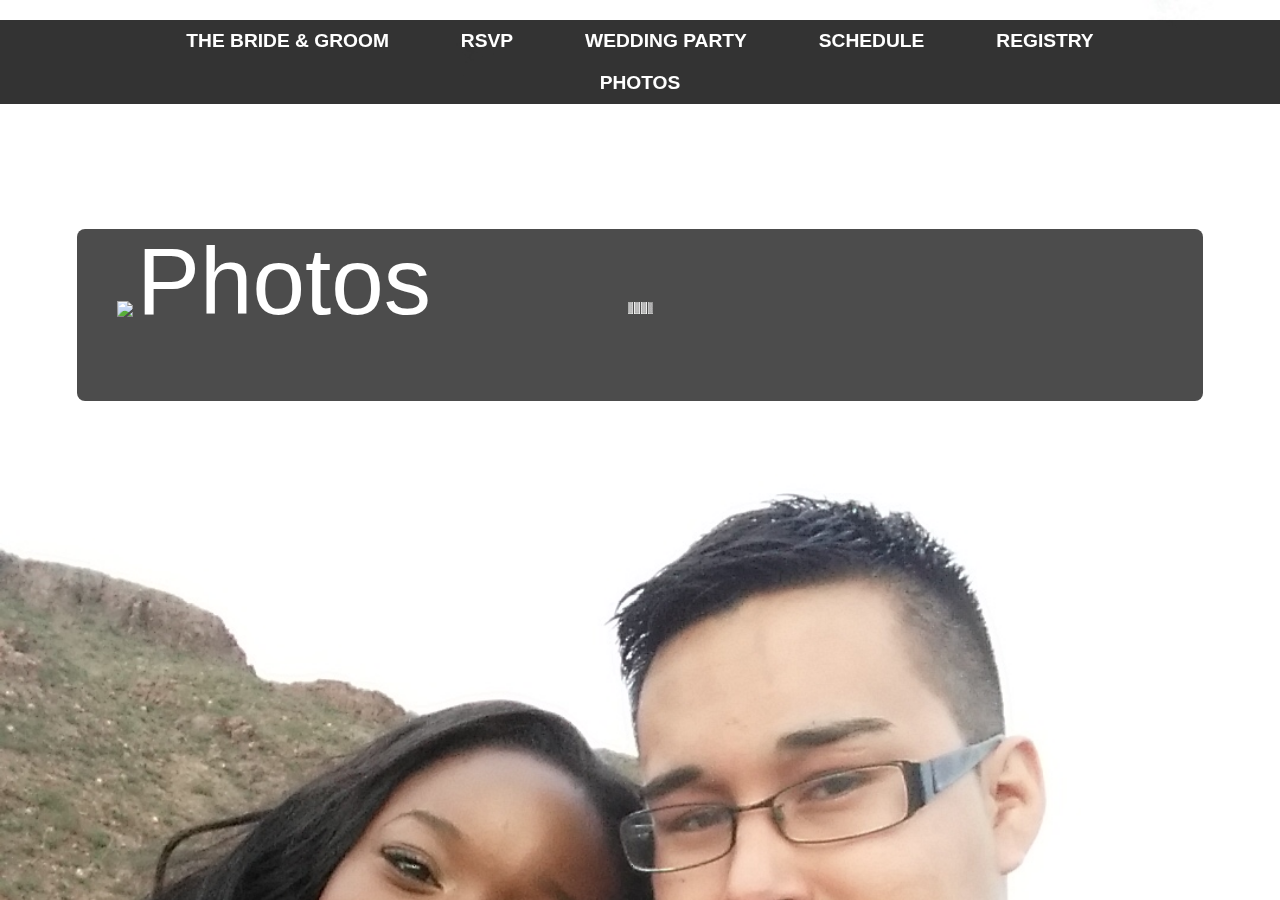
==== photos.html @ b4a182ef "Updates for Vannessa's Website" ====
<!DOCTYPE html>
<!--[if lt IE 7]>      <html class="no-js lt-ie9 lt-ie8 lt-ie7"> <![endif]-->
<!--[if IE 7]>         <html class="no-js lt-ie9 lt-ie8"> <![endif]-->
<!--[if IE 8]>         <html class="no-js lt-ie9"> <![endif]-->
<!--[if gt IE 8]><!--> <html class="no-js"> <!--<![endif]-->
    <head>
        <meta charset="utf-8">
        <meta http-equiv="X-UA-Compatible" content="IE=edge,chrome=1">

        <title>Jaurez Wedding</title>
        <meta name="description" content="Welcome to the wedding website for Vannessa and Jorge's Big Day!">

        <meta name="viewport" content="width=device-width,initial-scale=1.0" />
        <link href="css/bootstrap.css" rel="stylesheet">
        <!-- For iPhone 4 with high-resolution Retina display: -->
        <link rel="apple-touch-icon-precomposed" sizes="114x114" href="apple-touch-icon-114x114-precomposed.png">
        <!-- For first-generation iPad: -->
        <link rel="apple-touch-icon-precomposed" sizes="72x72" href="apple-touch-icon-72x72-precomposed.png">
        <!-- For non-Retina iPhone, iPod Touch, and Android 2.1+ devices: -->
        <link rel="apple-touch-icon-precomposed" href="apple-touch-icon-precomposed.png">
        <link rel="shortcut icon" href="favicon.ico?v=1">
        <link rel="stylesheet" href="css/normalize.min.css">
        <link rel="stylesheet" href="css/main-1.6.css">
        <script src="js/vendor/modernizr-2.6.2-respond-1.1.0.min.js"></script>
        <!-- Use Bootstrap for the mobile friendly navbar -->
        <!-- <script src="https://ajax.googleapis.com/ajax/libs/jquery/3.2.1/jquery.min.js"></script> -->
        <!-- <script src="js/bootstrap.js"></script> -->
        <!-- <link rel="stylesheet" href="compiled/flipclock.css">
        <script src="compiled/flipclock.js"></script> -->
        <link rel="stylesheet" type="text/css" href="src/jquery.fb.albumbrowser.css" />
        <script type="text/javascript" src="http://ajax.googleapis.com/ajax/libs/jquery/1.11.0/jquery.min.js"></script>
        <script type="text/javascript" src="src/jquery.fb.albumbrowser.js"></script>
    </head>
    <body>


        <div id="bg-image-registry">
            <img src="img/10.jpg" alt="bg" />
        </div>

        <div id="bg-container">

            <div class="header-container-page">
                <div id="heading-page" class="wrapper clearfix">
                    <nav id="nav">
                        <ul>
                            <li><a href="index.html">THE BRIDE &amp; GROOM</a></li>
                            <li><a href="rsvp.html">RSVP</a></li>
                            <li><a href="wedding.html">WEDDING PARTY</a></li>
                            <li><a href="schedule.html">SCHEDULE</a></li>
                            <li><a href="registry.html">REGISTRY</a></li>
                            <li><a href="photos.html">PHOTOS</a></li>
                        </ul>
                    </nav>
                </div>
            </div>
    <!-- Fixed navbar -->
    <nav class="navbar navbar-default navbar-fixed-top">
      <div class="container">
        <div class="navbar-header">
                <p style="position: relative;float: right;left: -80px;margin: inherit;top: 11px; font-size: 1.1em;">Menu</p>
          <button type="button" class="navbar-toggle collapsed" data-toggle="collapse" data-target="#navbar" aria-expanded="false" aria-controls="navbar">
            <span class="sr-only">Toggle navigation</span>
            <span class="icon-bar"></span>
            <span class="icon-bar"></span>
            <span class="icon-bar"></span>
          </button>
          <a class="navbar-brand" href="#">
<!--             <div id="logo">
                <img src="apple-touch-icon.png"/>
            </div> -->
          </a>
        </div>
        <div id="navbar" class="navbar-collapse collapse">
          <ul class="nav navbar-nav">
            <li><a href="index.html">THE BRIDE &amp; GROOM</a></li>
            <li><a href="rsvp.html">RSVP</a></li>
            <li><a href="wedding.html">WEDDING PARTY</a></li>
            <li><a href="schedule.html">SCHEDULE</a></li>
            <li><a href="registry.html">REGISTRY</a></li>
            <li><a href="https://www.facebook.com/vannessa.engmann/media_set?set=a.3987979618854.2146577.1261737963&type=3" target="_blank">PHOTOS</a></li>
          </ul>
        </div>
      </div>
    </nav>
            <div class="main-container">
                <div class="main wrapper clearfix subpage">

                    <header>
                        <div id="introtext" style="display:none;">
<!--                             <span class="head-vannessa">Vannessa</span>
                            <span class="head-jorge">&nbsp;
                                <span class="amp">&amp;</span>
                                JORGE
                            </span>
                            <div class="date">NOVEMBER 26<sup>th</sup>, 2017</div> -->
                        </div>

                    </header>

                    <div class="clearfix"></div>

                    <section id="registry" class="clearfix">

                        <h1>Photos</h1>

                        <div class="fb-album-container"></div>

                        <!-- <script type="text/javascript">
                            $(document).ready(function () {
                                $(".fb-album-container").FacebookAlbumBrowser({
                                    account: "natgeo"
                                });
                            });
                        </script> -->

                    </section>
                    <div style="height: 200px"></div>
                    <!-- <div id="footer">
                        <div id="footer-container">
                            <div class="clock" style="margin:2em;"> </div>
                        </div>
                    </div> -->
                </div> <!-- #main -->
            </div> <!-- #main-container -->
        </div> <!-- #bg-container -->

<!--         <script src="js/main-1.6.js"></script> -->

        <!-- <script>
          var _gaq = _gaq || [];
          _gaq.push(['_setAccount', 'UA-XXXXXXX-XX']);
          _gaq.push(['_trackPageview']);

          (function() {
            var ga = document.createElement('script'); ga.type = 'text/javascript'; ga.async = true;
            ga.src = ('https:' == document.location.protocol ? 'https://ssl' : 'http://www') + '.google-analytics.com/ga.js';
            var s = document.getElementsByTagName('script')[0]; s.parentNode.insertBefore(ga, s);
          })();
        </script>
        <script type="text/javascript">
            var clock;
            $(document).ready(function() {
                // Grab the current date
                var currentDate = new Date();
                // Set some date in the past. In this case, it's always been since Jan 1
                var pastDate  = new Date(2017,10,26, 0, 1);
                // Calculate the difference in seconds between the future and current date
                var diff = pastDate.getTime() / 1000 -currentDate.getTime() / 1000 ;
                // Instantiate a coutdown FlipClock
                clock = $('.clock').FlipClock(diff, {
                    clockFace: 'DailyCounter'
                });
            });
        </script> -->
        <script type="text/javascript">
            $(document).ready(function () {
              $(".fb-album-container").FacebookAlbumBrowser({
                    account: "natgeo",
                    accessToken: "775908159169504|cYEIsh0rs25OQQC8Ex2hXyCOut4",
                    onlyAlbum: "10150310813623951",
                    showComments: true,
                    commentsLimit:3,
                    showAccountInfo: true,
                    showImageCount: true,
                    showImageText: true,
                    shareButton: false,
                    albumsPageSize: 0,
                    photosPageSize: 0,
                    lightbox: true,
                    photosCheckbox: true,
    				        pluginImagesPath: "src/",
                    likeButton: true,
                    shareButton: true,
                    addThis:"ra-52638e915dd79612",
                    photoChecked: function(photo){
                        console.log("PHOTO CHECKED: " + photo.id + " - " + photo.url + " - " + photo.thumb);
                        console.log("CHECKED PHOTOS COUNT: " + this.checkedPhotos.length);
                    },
                    photoUnchecked: function (photo) {
                        console.log("PHOTO UNCHECKED: " + photo.id + " - " + photo.url + " - " + photo.thumb);
                        console.log("CHECKED PHOTOS COUNT: " + this.checkedPhotos.length);
                    },
                    albumSelected: function (photo) {
                        console.log("ALBUM CLICK: " + photo.id + " - " + photo.url + " - " + photo.thumb);
                    },
                    photoSelected: function (photo) {
                        console.log("PHOTO CLICK: " + photo.id + " - " + photo.url + " - " + photo.thumb);
                    }
                });

            });
        </script>
    </body>
</html>
---- css/main-1.6.css ----
/** embedded font double rendering issue fix -- https://css-tricks.com/forums/discussion/10449/weird-mobile-safari-font-face-problem-font-doubled-and-offset-to-the-left-/p1 **/
h1, h2, h3, h4, h5, h6 { /*reset for mobile browsers */
    font-weight: normal;
}

/* ==========================================================================
   HTML5 Boilerplate styles - h5bp.com (generated via initializr.com)
   ========================================================================== */

html,
button,
input,
select,
textarea {
    color: #222;
}
.video-container {
	position:relative;
	padding-bottom:56.25%;
	padding-top:30px;
	height:0;
	overflow:hidden;
}

.video-container iframe, .video-container object, .video-container embed {
	position:absolute;
	top:0;
	left:0;
	width:100%;
	height:100%;
}
body {
    font-size: 1em;
    line-height: 1.4;
}

::-moz-selection {
    background: #b3d4fc;
    text-shadow: none;
}

::selection {
    background: #b3d4fc;
    text-shadow: none;
}
a {
    color: #b1bf92;
    text-decoration: none;
}
hr {
    display: block;
    height: 1px;
    border: 0;
    border-top: 1px solid #ccc;
    margin: 1em 0;
    padding: 0;
}

img {
    vertical-align: middle;
}

fieldset {
    border: 0;
    margin: 0;
    padding: 0;
}

textarea {
    resize: vertical;
}

.chromeframe {
    margin: 0.2em 0;
    background: #ccc;
    color: #000;
    padding: 0.2em 0;
}


/* ===== Initializr Styles ==================================================
   Author: Bradley Greenwood
   ========================================================================== */

body {
    font: 16px/26px Helvetica, Helvetica Neue, Arial;
}

.wrapper {
    height: 100%;
    position: relative;
    width: 90%;
    margin: 0 5%;
}


/* =============================================================================
   GOOGLE MAPS
   ========================================================================== */
#gmap {
    text-align: center;
    margin: 20px auto 20px auto;
}

#gmap iframe {
    width: 93%;
    height: 200px;

    border: 10px solid #090909;

    -ms-border-radius: 8px;
    -o-border-radius: 8px;
    -moz-border-radius: 8px;
    -webkit-border-radius: 8px;
    border-radius: 8px;
}

#gmap small a,
#gmap small a:active,
#gmap small a:visited {
    color: #b1bf92;
    text-decoration: none;
    outline: none;
}

#gmap small a:hover {
    color: #b1bf92;
    text-decoration: underline;
    outline: none;
}

/* ===================
    Theme
   =================== */

.header-container {
    position:absolute;
    bottom:20px;
    width: 100%;
    background: black;
    z-index: 10;
    /* Fallback for web browsers that doesn't support RGBa */
    background: rgb(0, 0, 0);
    /* RGBa with 0.9 opacity */
    background: rgba(0, 0, 0, 0.8);
    /* For IE 5.5 - 7*/
    filter:progid:DXImageTransform.Microsoft.gradient(startColorstr=#CC000000, endColorstr=#CC000000);
    /* For IE 8*/
    -ms-filter: "progid:DXImageTransform.Microsoft.gradient(startColorstr=#CC000000, endColorstr=#CC000000)";
}
.header-container-page {
    position:absolute;
    width: 100%;
    background: black;
    z-index: 10;
    /* Fallback for web browsers that doesn't support RGBa */
    background: rgb(0, 0, 0);
    /* RGBa with 0.9 opacity */
    background: rgba(0, 0, 0, 0.8);
    /* For IE 5.5 - 7*/
    filter:progid:DXImageTransform.Microsoft.gradient(startColorstr=#CC000000, endColorstr=#CC000000);
    /* For IE 8*/
    -ms-filter: "progid:DXImageTransform.Microsoft.gradient(startColorstr=#CC000000, endColorstr=#CC000000)";
}
.title {
    color: black;
}
#introtext {
    display: block;
    padding: 10px 0 10px 0;
    margin-bottom: 300px;
    background: black;
    -ms-border-radius: 8px;
    -o-border-radius: 8px;
    -moz-border-radius: 8px;
    -webkit-border-radius: 8px;
    border-radius: 8px;

    /* Fallback for web browsers that doesn't support RGBa */
    background: rgb(0, 0, 0);
    /* RGBa with 0.7 opacity */
    background: rgba(0, 0, 0, 0.4);
    /* For IE 5.5 - 7*/
    filter:progid:DXImageTransform.Microsoft.gradient(startColorstr=#B2000000, endColorstr=#B2000000);
    /* For IE 8*/
    -ms-filter: "progid:DXImageTransform.Microsoft.gradient(startColorstr=#B2000000, endColorstr=#B2000000)";
}

#introtext .head-vannessa {
    font-family: "EdwardianScrAltITCTT", "Helvetica Neue", Helvetica, Arial, "Lucida Grande", sans-serif;
    font-size: 4em;
    line-height: 100%;
}
#introtext .amp {
    position: relative;
    top: 19px;
    margin-left: -10px;
    font-size: 0.7em;
}
#introtext .head-jorge {
    font-family: "futura_ltbook", "Helvetica Neue", Helvetica, Arial, "Lucida Grande", sans-serif;
    font-size: 2em;
    line-height: 100%;
}
#introtext .date {
    margin-top: 10px;
    font-family: "futura_ltbook", "Helvetica Neue", Helvetica, Arial, "Lucida Grande", sans-serif;
    font-size: 1em;
}

/* ==============
    MOBILE: Menu
   ============== */

nav {
    z-index: 42;
}

nav ul {
    font-family:"futura_ltbook",Arial,sans-serif;
    font-weight: normal;
    margin: 0;
    padding: 0;
}

nav a {
    display: block;
    margin-bottom: 10px;
    padding: 5px 0;
    text-align: center;
    text-decoration: none;
    font-weight: bold;
    color: white;
    background: transparent;
    white-space: nowrap;
    outline: none;
}

nav li a:hover {
    color: #fff;
    background: #b1bf92;
    text-decoration: none;
    outline: none;
}
nav li a.selected {
    color: #fff;
    background: #b1bf92;
    text-decoration: none;
    outline: none;
}

/** firefox remove outline **/
nav ul li a:focus {outline:none;}
nav ul li a::-moz-focus-inner {border:0;}



/* ==============
    MOBILE: Main
   ============== */

.main {
    padding: 5% 0;
}
.main header {
    float: left;
    width: 80%;
}

/* ==========================================================================
   Brad's custom styles
   ========================================================================== */
* { margin: 0; padding: 0; }
html {

}

body {
    font-family: "futura_ltbook", "HelveticaNeueLTStdRegular","HelveticaNeue", "Helvetica Neue", "Helvetica", "Arial", sans-serif;
    color: #fff;
    text-align: center;

}

#bg-image {
    position: fixed;
    top: -50%;
    left: -50%;
    width: 200%;
    height: 200%;
}
#bg-image img {
    position: absolute;
    top: 0;
    left: 0;
    right: 0;
    bottom: 0;
    margin: auto;
    min-width: 0%;
    min-height: 0%;
}
#bg-image-registry {
    position: fixed;
    top: 0%;
    left: 0%;
    width: 200%;
    height: 200%;
}
#bg-image-registry img {
    position: absolute;
    top: 0;
    left: 0;
    right: 0;
    bottom: 0;
    min-width: 0%;
    width: 50%;
    min-height: 0%;
}
#logo {
    top: -14px;
    height: 30px;
    width: 30px;
    position: relative;
}
#bg-container {

}

section {
    text-align: left;
    padding: 25px;
    background-color: black;
    height: 100%;
    margin-top: 200px;
    color: white;

    -ms-border-radius: 8px;
    -o-border-radius: 8px;
    -moz-border-radius: 8px;
    -webkit-border-radius: 8px;
    border-radius: 8px;

    /* Fallback for web browsers that doesn't support RGBa */
    background: rgb(0, 0, 0);
    /* RGBa with 0.7 opacity */
    background: rgba(0, 0, 0, 0.7);
    /* For IE 5.5 - 7*/
    filter:progid:DXImageTransform.Microsoft.gradient(startColorstr=#B2000000, endColorstr=#B2000000);
    /* For IE 8*/
    -ms-filter: "progid:DXImageTransform.Microsoft.gradient(startColorstr=#B2000000, endColorstr=#B2000000)";
}

section h1 {

    font-family: "EdwardianScrAltITCTT", "Helvetica Neue", Helvetica, Arial, "Lucida Grande", sans-serif;
    font-size: 2.6em;

}
section h2 {
    font-size: 1.1em;
    line-height: 120%;
    padding: 0 0px;
}

.column {
    float: none;
    width: 100%;
    padding: 0;
    margin: 0;
}
.column p {
    font-size: 1em;
    line-height: 145%;
    padding: 0;
}

/* ==========================================================================
   Media Queries
   ========================================================================== */

@media only screen and (min-width: 280px) {

/* ====================
    INTERMEDIATE: Menu
   ==================== */
#nav{
display:none;
}
#footer{
    display: none;
}
#bg-image-registry img {
    min-height: 0%;
    left: -400px;
    right: 0;
    bottom: 0;
    min-width: 0%;
    width: 150%;
}
    body {
        background-position: 50% 20%;
    }

    /** get the transparent bar on the bottom **/
    .header-container {
        position:absolute;
        bottom:20px;
        width:100%;
        line-height:12px;
    }
    .header-container-page {
        position:absolute;
        top:20px;
        width:100%;
        line-height:12px;
    }
    .header-container.sticky {
        position: fixed;
        top: 15px;

        animation:thedrop 1s 1;
        -moz-animation:thedrop 1s 1;
        -webkit-animation:thedrop 1s 1;
    }

    #introtext {
        padding: 30px 0 30px 0;
        margin-bottom: 0px;
    }

    #introtext .head-vannessa {
        font-size: 4.5em;
    }
    #introtext .amp {
        position: relative;
        top: 29px;
        font-size: 0.9em;
        margin-left: -20px;
    }
    #introtext .head-jorge {
        font-size: 2.3em;
    }
    #introtext .date {
        font-size: 1.1em;
        margin-top: 15px;
        margin-bottom: 20px;
    }
    nav {
        display: block;
    }

    nav ul {
        text-align: center;
        margin: auto;
        padding: 0;
        text-align: center;
    }
    nav ul li {
        display: inline;
        padding: 0;
        margin: 0;
    }

    nav a {
        padding: 15px 1%;
        margin-bottom: 0;
        display:inline-block;
        font-size: 60%;
        white-space: nowrap;

        -moz-font-smoothing: antialiased;
        -o-font-smoothing: antialiased;
        -ms-font-smoothing: antialiased;
        -webkit-font-smoothing: antialiased;
        font-smoothing: antialiased;

        -webkit-transition: all .3s ease;
        -moz-transition: all .3s ease;
        -o-transition: all .3s ease;
        -ms-transition: all .3s ease;
        transition: all .3s ease;
    }

    .main header {
        margin-top: 10%;
        float: left;
        width: 40%;
        min-width: 320px;
    }

    section {
        padding: 40px 40px 70px 40px;
        margin-top: 120px;
    }

section#brideandgroom {}
    section h1 {
        font-size: 3.1em;
    }
    section h2 {
        font-size: 1.7em;
    }


    .column p {
        font-size: 1.1em;
    }

    #gmap iframe {
        height: 400px;
    }



/* ========================
    INTERMEDIATE: IE Fixes
   ======================== */

    nav ul li {
        display: inline;
    }

    .oldie nav a {
        margin: 0 0.7%;
    }
}

@media only screen and (min-width: 768px) {
#nav{
    display:block;
}
#bg-image-registry img {
    position: absolute;
    top: 0;
    left: 0;
    right: 0;
    bottom: 0;
    min-width: 0%;
    width: 50%;
    min-height: 0%;
}
#footer{
    display: block;
    text-align: left;
    padding: 25px;
    background-color: black;
    height: 100%;
    color: white;
    -ms-border-radius: 8px;
    -o-border-radius: 8px;
    -moz-border-radius: 8px;
    -webkit-border-radius: 8px;
    border-radius: 8px;

    background: rgb(0, 0, 0);
    background: rgba(0, 0, 0, 0.7);
}
#footer-container{
    display: table;
    margin: 0 auto;
}
.navbar-default{
    display: none;
}
/* ====================
    WIDE: CSS3 Effects
   ==================== */

    section h1 {
        font-size: 4.9em;
    }
    section h2 {
        font-size: 2.0em;
    }

/* ============
    WIDE: Menu
   ============ */

    #introtext .head-vannessa {
        font-size: 7em;
   }
    #introtext .amp {
        top: 0;
        font-size: 1em;
    }
    #introtext .head-jorge {
        font-size: 4em;
    }
    #introtext .date {
        font-size: 2em;
        margin-top: 15px;
        margin-bottom: 20px;
    }

/* ============
    WIDE: Main
   ============ */

    .main header  {
        margin-top: 10%;
        margin-bottom: 30%;
        float: left;
        width: 100%;
    }
    .main.subpage header  {
        margin-top: 10%;
        margin-bottom:0%;
        float: left;
        width: 100%;
    }
    nav a {
        padding: 15px 2%;
        font-size: 90%;
    }
}
@media only screen and (min-width: 900px) {
#bg-image-registry img {
    position: absolute;
    top: 0;
    left: 0;
    right: 0;
    bottom: 0;
    min-width: 0%;
    width: 50%;
    min-height: 0%;
}
    section h1,
    section h2 {
        padding: 0 20px;
    }
    section h1 {
        font-size: 5.9em;
    }

    .column.full {
        clear: both;
        float: none;
        width: 100%;
    }
    .column {
        float: left;
        width: 50%;
    }
    .column p {
        font-size: 1.4em;
        line-height: 145%;
        padding: 0 20px;
    }

}


@media only screen and (min-width: 1140px) {
#bg-image-registry img {
    position: absolute;
    top: 0;
    left: 0;
    right: 0;
    bottom: 0;
    min-width: 0%;
    width: 50%;
    min-height: 0%;
}
/* ===============
    Maximal Width
   =============== */

    nav a {
        padding: 15px 3%;
        font-size: 120%;
    }

    .wrapper {
        width: 1126px; /* 1140px - 10% for margins */
        margin: 0 auto;
    }

    #introtext .head-vannessa {
        font-size: 7em;
    }
    #introtext .amp {
        top: 0;
        font-size: 1.1em;
    }
    #introtext .head-jorge {
        font-size: 4em;
    }
    #introtext .date {

        font-size: 2.5em;
        margin-top: 15px;
        margin-bottom: 20px;
    }

    .main header {
        margin-top: 4%;
        margin-bottom: 30%;
        float: left;
        width: 100%;
    }
    .main.subpage header {
        margin-top: 4%;
        margin-bottom:0%;
        float: left;
        width: 100%;
    }

}

/* ==========================================================================
   Helper classes
   ========================================================================== */

.ir {
    background-color: transparent;
    border: 0;
    overflow: hidden;
    *text-indent: -9999px;
}

.ir:before {
    content: "";
    display: block;
    width: 0;
    height: 150%;
}

.hidden {
    display: none !important;
    visibility: hidden;
}

.visuallyhidden {
    border: 0;
    clip: rect(0 0 0 0);
    height: 1px;
    margin: -1px;
    overflow: hidden;
    padding: 0;
    position: absolute;
    width: 1px;
}

.visuallyhidden.focusable:active,
.visuallyhidden.focusable:focus {
    clip: auto;
    height: auto;
    margin: 0;
    overflow: visible;
    position: static;
    width: auto;
}

.invisible {
    visibility: hidden;
}

.clearfix:before,
.clearfix:after {
    content: " ";
    display: table;
}

.clearfix:after {
    clear: both;
}

.clearfix {
    *zoom: 1;
}

/* ==========================================================================
   Print styles
   ========================================================================== */

@media print {
    * {
        background: transparent !important;
        color: #000 !important; /* Black prints faster: h5bp.com/s */
        box-shadow: none !important;
        text-shadow: none !important;
    }

    a,
    a:visited {
        text-decoration: underline;
    }

    a[href]:after {
        content: " (" attr(href) ")";
    }

    abbr[title]:after {
        content: " (" attr(title) ")";
    }

    /*
     * Don't show links for images, or javascript/internal links
     */

    .ir a:after,
    a[href^="javascript:"]:after,
    a[href^="#"]:after {
        content: "";
    }

    pre,
    blockquote {
        border: 1px solid #999;
        page-break-inside: avoid;
    }

    thead {
        display: table-header-group; /* h5bp.com/t */
    }

    tr,
    img {
        page-break-inside: avoid;
    }

    img {
        max-width: 100% !important;
    }

    @page {
        margin: 0.5cm;
    }

    p,
    h2,
    h3 {
        orphans: 3;
        widows: 3;
    }

    h2,
    h3 {
        page-break-after: avoid;
    }
}



/* =============================================================================
   FONTS
   ========================================================================== */

@font-face {
    font-family: 'futura_ltbold';
    src: url('futuralt-bold-webfont.eot');
    src: url('futuralt-bold-webfont.eot?#iefix') format('embedded-opentype'),  /* IE6-IE8 */
         url('futuralt-bold-webfont.woff') format('woff'),  /* Modern Browsers */
         url('futuralt-bold-webfont.ttf') format('truetype'),  /* Safari, Android, iOS */
         url('futuralt-bold-webfont.svg#futura_ltbold') format('svg');  /* Legacy iOS */
    font-weight: normal;
    font-style: normal;
}

@font-face {
    font-family: 'futura_ltbook';
    src: url('futuralt-book-webfont.eot');
    src: url('futuralt-book-webfont.eot?#iefix') format('embedded-opentype'),
         url('futuralt-book-webfont.woff') format('woff'),
         url('futuralt-book-webfont.ttf') format('truetype'),
         url('futuralt-book-webfont.svg#futura_ltbook') format('svg');
    font-weight: normal;
    font-style: normal;
}

@font-face {
    font-family: 'futura_ltregular';
    src: url('futuralt-webfont.eot');
    src: url('futuralt-webfont.eot?#iefix') format('embedded-opentype'),
         url('futuralt-webfont.woff') format('woff'),
         url('futuralt-webfont.ttf') format('truetype'),
         url('futuralt-webfont.svg#futura_ltregular') format('svg');
    font-weight: normal;
    font-style: normal;
}

@font-face {
    font-family: 'alex_brushregular';
    src: url('alexbrush-regular-otf-webfont.eot');
    src: url('alexbrush-regular-otf-webfont.eot?#iefix') format('embedded-opentype'),
         url('alexbrush-regular-otf-webfont.woff') format('woff'),
         url('alexbrush-regular-otf-webfont.ttf') format('truetype'),
         url('alexbrush-regular-otf-webfont.svg#alex_brushregular') format('svg');
    font-weight: normal;
    font-style: normal;
}

@font-face {
    font-family: 'great_vibesregular';
    src: url('greatvibes-regular-webfont.eot');
    src: url('greatvibes-regular-webfont.eot?#iefix') format('embedded-opentype'),
         url('greatvibes-regular-webfont.woff') format('woff'),
         url('greatvibes-regular-webfont.ttf') format('truetype'),
         url('greatvibes-regular-webfont.svg#great_vibesregular') format('svg');
    font-weight: normal;
    font-style: normal;
}

@font-face {
    font-family: 'scriptina_proregular';
    src: url('scriptina_pro-webfont.eot');
    src: url('scriptina_pro-webfont.eot?#iefix') format('embedded-opentype'),
         url('scriptina_pro-webfont.woff') format('woff'),
         url('scriptina_pro-webfont.ttf') format('truetype'),
         url('scriptina_pro-webfont.svg#scriptina_proregular') format('svg');
    font-weight: normal;
    font-style: normal;
}

@font-face {
        font-family: 'EdwardianScrAltITCTT';
        src: url('edwasai.eot');
        src: url('edwasai.eot?#iefix') format('embedded-opentype'),
                 url('edwasai.woff') format('woff'),
                 url('edwasai.ttf') format('truetype'),
                 url('edwasai.svg#edwasai') format('svg');
        font-weight: normal;
        font-style: normal;
}

@font-face {
        font-family: 'EdwardianScrAltITCTTBold';
        src: url('edwasaib.eot');
        src: url('edwasaib.eot?#iefix') format('embedded-opentype'),
                 url('edwasaib.woff') format('woff'),
                 url('edwasaib.ttf') format('truetype'),
                 url('edwasaib.svg#edwasaib') format('svg');
        font-weight: normal;
        font-style: normal;
}

.responsive-image.proposal {
    text-align: center;
    margin: 60px auto 60px auto;
}
.responsive-image.proposal img {
    border: 10px solid #090909;

    -ms-border-radius: 8px;
    -o-border-radius: 8px;
    -moz-border-radius: 8px;
    -webkit-border-radius: 8px;
    border-radius: 8px;
}

img.theinn  {

    text-align: center;
    margin-bottom: 50px;
}

div.bp h2 {
    margin: 0;
}
div.bp .column p {
    line-height: 180%;
}

.hr-t {
    margin: 80px auto 0 auto;
    width: 97%;
    border-top:#1e1e1e solid 1px;
    opacity:0.4;
    filter:alpha(opacity=40); /* For IE8 and earlier */
}

.hr-b {
    margin: 0 auto 80px auto;
    width: 97%;
    border-bottom:#808080 solid 1px;
    opacity:0.4;
    filter:alpha(opacity=40); /* For IE8 and earlier */
}
a[href^=tel] {
    color: white;
    text-decoration: none;
    outline: none;
}
a.email {
    color: #b1bf92;
}

.thumb {

    height: 90px;
    width: 90px;
    background-color: black;
    margin-right: 10px;
    margin-bottom: 0;
    float: left;

    border: 4px solid #090909;

    -ms-border-radius: 2px;
    -o-border-radius: 2px;
    -moz-border-radius: 2px;
    -webkit-border-radius: 2px;
    border-radius: 2px;
}
---- compiled/flipclock.css ----
/* Get the bourbon mixin from http://bourbon.io */
/* Reset */
.flip-clock-wrapper * {
    -webkit-box-sizing: border-box;
    -moz-box-sizing: border-box;
    -ms-box-sizing: border-box;
    -o-box-sizing: border-box;
    box-sizing: border-box;
    -webkit-backface-visibility: hidden;
    -moz-backface-visibility: hidden;
    -ms-backface-visibility: hidden;
    -o-backface-visibility: hidden;
    backface-visibility: hidden;
}

.flip-clock-wrapper a {
  cursor: pointer;
  text-decoration: none;
  color: #ccc; }

.flip-clock-wrapper a:hover {
  color: #fff; }

.flip-clock-wrapper ul {
  list-style: none; }

.flip-clock-wrapper.clearfix:before,
.flip-clock-wrapper.clearfix:after {
  content: " ";
  display: table; }

.flip-clock-wrapper.clearfix:after {
  clear: both; }

.flip-clock-wrapper.clearfix {
  *zoom: 1; }

/* Main */
.flip-clock-wrapper {
  font: normal 11px "Helvetica Neue", Helvetica, sans-serif;
  -webkit-user-select: none; }

.flip-clock-meridium {
  background: none !important;
  box-shadow: 0 0 0 !important;
  font-size: 36px !important; }

.flip-clock-meridium a { color: #313333; }

.flip-clock-wrapper {
  text-align: center;
  position: relative;
  width: 100%;
  margin: 1em;
}

.flip-clock-wrapper:before,
.flip-clock-wrapper:after {
    content: " "; /* 1 */
    display: table; /* 2 */
}
.flip-clock-wrapper:after {
    clear: both;
}

/* Skeleton */
.flip-clock-wrapper ul {
  position: relative;
  float: left;
  margin: 5px;
  width: 60px;
  height: 90px;
  font-size: 80px;
  font-weight: bold;
  line-height: 87px;
  border-radius: 6px;
  background: #000;
}

.flip-clock-wrapper ul li {
  z-index: 1;
  position: absolute;
  left: 0;
  top: 0;
  width: 100%;
  height: 100%;
  line-height: 87px;
  text-decoration: none !important;
}

.flip-clock-wrapper ul li:first-child {
  z-index: 2; }

.flip-clock-wrapper ul li a {
  display: block;
  height: 100%;
  -webkit-perspective: 200px;
  -moz-perspective: 200px;
  perspective: 200px;
  margin: 0 !important;
  overflow: visible !important;
  cursor: default !important; }

.flip-clock-wrapper ul li a div {
  z-index: 1;
  position: absolute;
  left: 0;
  width: 100%;
  height: 50%;
  font-size: 80px;
  overflow: hidden; 
  outline: 1px solid transparent; }

.flip-clock-wrapper ul li a div .shadow {
  position: absolute;
  width: 100%;
  height: 100%;
  z-index: 2; }

.flip-clock-wrapper ul li a div.up {
  -webkit-transform-origin: 50% 100%;
  -moz-transform-origin: 50% 100%;
  -ms-transform-origin: 50% 100%;
  -o-transform-origin: 50% 100%;
  transform-origin: 50% 100%;
  top: 0; }

.flip-clock-wrapper ul li a div.up:after {
  content: "";
  position: absolute;
  top: 44px;
  left: 0;
  z-index: 5;
  width: 100%;
  height: 3px;
  background-color: #000;
  background-color: rgba(0, 0, 0, 0.4); }

.flip-clock-wrapper ul li a div.down {
  -webkit-transform-origin: 50% 0;
  -moz-transform-origin: 50% 0;
  -ms-transform-origin: 50% 0;
  -o-transform-origin: 50% 0;
  transform-origin: 50% 0;
  bottom: 0;
  border-bottom-left-radius: 6px;
  border-bottom-right-radius: 6px;
}

.flip-clock-wrapper ul li a div div.inn {
  position: absolute;
  left: 0;
  z-index: 1;
  width: 100%;
  height: 200%;
  color: #ccc;
  text-shadow: 0 1px 2px #000;
  text-align: center;
  background-color: #333;
  border-radius: 6px;
  font-size: .7em;
  }

.flip-clock-wrapper ul li a div.up div.inn {
  top: 0; }

.flip-clock-wrapper ul li a div.down div.inn {
  bottom: 0; }

/* PLAY */
.flip-clock-wrapper ul.play li.flip-clock-before {
  z-index: 3; }

.flip-clock-wrapper .flip {   box-shadow: 0 2px 5px rgba(0, 0, 0, 0.7); }

.flip-clock-wrapper ul.play li.flip-clock-active {
  -webkit-animation: asd 0.5s 0.5s linear both;
  -moz-animation: asd 0.5s 0.5s linear both;
  animation: asd 0.5s 0.5s linear both;
  z-index: 5; }

.flip-clock-divider {
  float: left;
  display: inline-block;
  position: relative;
  width: 20px;
  height: 100px; }

.flip-clock-divider:first-child {
  width: 0; }

.flip-clock-dot {
  display: block;
  background: #323434;
  width: 10px;
  height: 10px;
  position: absolute;
  border-radius: 50%;
  box-shadow: 0 0 5px rgba(0, 0, 0, 0.5);
  left: 5px; }

.flip-clock-divider .flip-clock-label {
  position: absolute;
  top: -1.5em;
  right: -86px;
  color: white;
  font-size: 2.3em;
  text-shadow: none;
  }

.flip-clock-divider.minutes .flip-clock-label {
  right: -88px; }

.flip-clock-divider.seconds .flip-clock-label {
  right: -91px; }

.flip-clock-dot.top {
  top: 30px; }

.flip-clock-dot.bottom {
  bottom: 30px; }

@-webkit-keyframes asd {
  0% {
    z-index: 2; }

  20% {
    z-index: 4; }

  100% {
    z-index: 4; } }

@-moz-keyframes asd {
  0% {
    z-index: 2; }

  20% {
    z-index: 4; }

  100% {
    z-index: 4; } }

@-o-keyframes asd {
  0% {
    z-index: 2; }

  20% {
    z-index: 4; }

  100% {
    z-index: 4; } }

@keyframes asd {
  0% {
    z-index: 2; }

  20% {
    z-index: 4; }

  100% {
    z-index: 4; } }

.flip-clock-wrapper ul.play li.flip-clock-active .down {
  z-index: 2;
  -webkit-animation: turn 0.5s 0.5s linear both;
  -moz-animation: turn 0.5s 0.5s linear both;
  animation: turn 0.5s 0.5s linear both; }

@-webkit-keyframes turn {
  0% {
    -webkit-transform: rotateX(90deg); }

  100% {
    -webkit-transform: rotateX(0deg); } }

@-moz-keyframes turn {
  0% {
    -moz-transform: rotateX(90deg); }

  100% {
    -moz-transform: rotateX(0deg); } }

@-o-keyframes turn {
  0% {
    -o-transform: rotateX(90deg); }

  100% {
    -o-transform: rotateX(0deg); } }

@keyframes turn {
  0% {
    transform: rotateX(90deg); }

  100% {
    transform: rotateX(0deg); } }

.flip-clock-wrapper ul.play li.flip-clock-before .up {
  z-index: 2;
  -webkit-animation: turn2 0.5s linear both;
  -moz-animation: turn2 0.5s linear both;
  animation: turn2 0.5s linear both; }

@-webkit-keyframes turn2 {
  0% {
    -webkit-transform: rotateX(0deg); }

  100% {
    -webkit-transform: rotateX(-90deg); } }

@-moz-keyframes turn2 {
  0% {
    -moz-transform: rotateX(0deg); }

  100% {
    -moz-transform: rotateX(-90deg); } }

@-o-keyframes turn2 {
  0% {
    -o-transform: rotateX(0deg); }

  100% {
    -o-transform: rotateX(-90deg); } }

@keyframes turn2 {
  0% {
    transform: rotateX(0deg); }

  100% {
    transform: rotateX(-90deg); } }

.flip-clock-wrapper ul li.flip-clock-active {
  z-index: 3; }

/* SHADOW */
.flip-clock-wrapper ul.play li.flip-clock-before .up .shadow {
  background: -moz-linear-gradient(top, rgba(0, 0, 0, 0.1) 0%, black 100%);
  background: -webkit-gradient(linear, left top, left bottom, color-stop(0%, rgba(0, 0, 0, 0.1)), color-stop(100%, black));
  background: linear, top, rgba(0, 0, 0, 0.1) 0%, black 100%;
  background: -o-linear-gradient(top, rgba(0, 0, 0, 0.1) 0%, black 100%);
  background: -ms-linear-gradient(top, rgba(0, 0, 0, 0.1) 0%, black 100%);
  background: linear, to bottom, rgba(0, 0, 0, 0.1) 0%, black 100%;
  -webkit-animation: show 0.5s linear both;
  -moz-animation: show 0.5s linear both;
  animation: show 0.5s linear both; }

.flip-clock-wrapper ul.play li.flip-clock-active .up .shadow {
  background: -moz-linear-gradient(top, rgba(0, 0, 0, 0.1) 0%, black 100%);
  background: -webkit-gradient(linear, left top, left bottom, color-stop(0%, rgba(0, 0, 0, 0.1)), color-stop(100%, black));
  background: linear, top, rgba(0, 0, 0, 0.1) 0%, black 100%;
  background: -o-linear-gradient(top, rgba(0, 0, 0, 0.1) 0%, black 100%);
  background: -ms-linear-gradient(top, rgba(0, 0, 0, 0.1) 0%, black 100%);
  background: linear, to bottom, rgba(0, 0, 0, 0.1) 0%, black 100%;
  -webkit-animation: hide 0.5s 0.3s linear both;
  -moz-animation: hide 0.5s 0.3s linear both;
  animation: hide 0.5s 0.3s linear both; }

/*DOWN*/
.flip-clock-wrapper ul.play li.flip-clock-before .down .shadow {
  background: -moz-linear-gradient(top, black 0%, rgba(0, 0, 0, 0.1) 100%);
  background: -webkit-gradient(linear, left top, left bottom, color-stop(0%, black), color-stop(100%, rgba(0, 0, 0, 0.1)));
  background: linear, top, black 0%, rgba(0, 0, 0, 0.1) 100%;
  background: -o-linear-gradient(top, black 0%, rgba(0, 0, 0, 0.1) 100%);
  background: -ms-linear-gradient(top, black 0%, rgba(0, 0, 0, 0.1) 100%);
  background: linear, to bottom, black 0%, rgba(0, 0, 0, 0.1) 100%;
  -webkit-animation: show 0.5s linear both;
  -moz-animation: show 0.5s linear both;
  animation: show 0.5s linear both; }

.flip-clock-wrapper ul.play li.flip-clock-active .down .shadow {
  background: -moz-linear-gradient(top, black 0%, rgba(0, 0, 0, 0.1) 100%);
  background: -webkit-gradient(linear, left top, left bottom, color-stop(0%, black), color-stop(100%, rgba(0, 0, 0, 0.1)));
  background: linear, top, black 0%, rgba(0, 0, 0, 0.1) 100%;
  background: -o-linear-gradient(top, black 0%, rgba(0, 0, 0, 0.1) 100%);
  background: -ms-linear-gradient(top, black 0%, rgba(0, 0, 0, 0.1) 100%);
  background: linear, to bottom, black 0%, rgba(0, 0, 0, 0.1) 100%;
  -webkit-animation: hide 0.5s 0.3s linear both;
  -moz-animation: hide 0.5s 0.3s linear both;
  animation: hide 0.5s 0.2s linear both; }

@-webkit-keyframes show {
  0% {
    opacity: 0; }

  100% {
    opacity: 1; } }

@-moz-keyframes show {
  0% {
    opacity: 0; }

  100% {
    opacity: 1; } }

@-o-keyframes show {
  0% {
    opacity: 0; }

  100% {
    opacity: 1; } }

@keyframes show {
  0% {
    opacity: 0; }

  100% {
    opacity: 1; } }

@-webkit-keyframes hide {
  0% {
    opacity: 1; }

  100% {
    opacity: 0; } }

@-moz-keyframes hide {
  0% {
    opacity: 1; }

  100% {
    opacity: 0; } }

@-o-keyframes hide {
  0% {
    opacity: 1; }

  100% {
    opacity: 0; } }

@keyframes hide {
  0% {
    opacity: 1; }

  100% {
    opacity: 0; } }
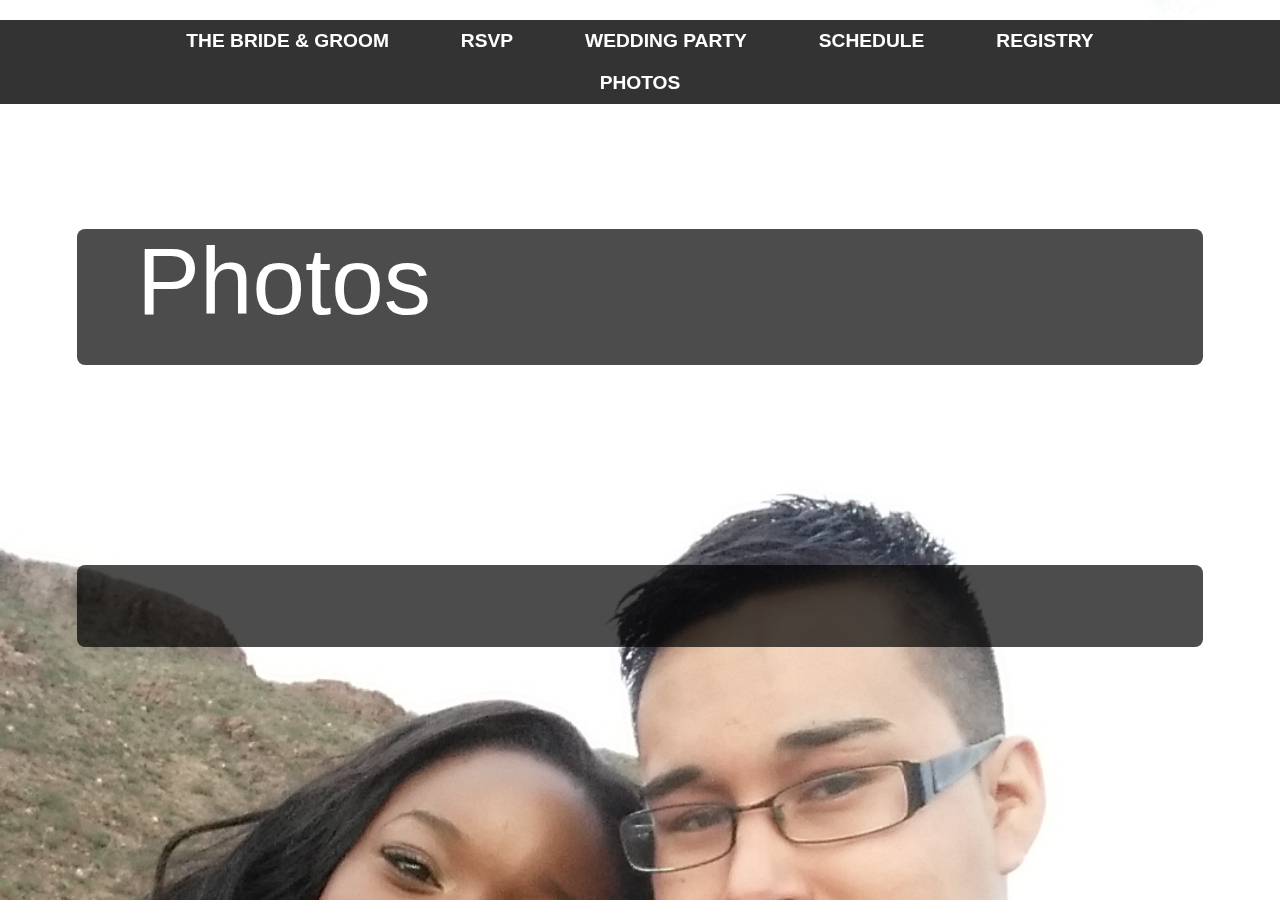
==== commit bba99673: "Containers" ====
--- a/photos.html
+++ b/photos.html
@@ -28,8 +28,10 @@
         <!-- <link rel="stylesheet" href="compiled/flipclock.css">
         <script src="compiled/flipclock.js"></script> -->
         <link rel="stylesheet" type="text/css" href="src/jquery.fb.albumbrowser.css" />
-        <script type="text/javascript" src="http://ajax.googleapis.com/ajax/libs/jquery/1.11.0/jquery.min.js"></script>
+        <script type="text/javascript" src="http://cdnjs.cloudflare.com/ajax/libs/jquery/2.1.1/jquery.min.js"></script>
         <script type="text/javascript" src="src/jquery.fb.albumbrowser.js"></script>
+        <link href="css/nanogallery.min.css" rel="stylesheet" type="text/css">
+        <script type="text/javascript" src="js/jquery.nanogallery.min.js"></script>
     </head>
     <body>
 
@@ -78,7 +80,7 @@
             <li><a href="wedding.html">WEDDING PARTY</a></li>
             <li><a href="schedule.html">SCHEDULE</a></li>
             <li><a href="registry.html">REGISTRY</a></li>
-            <li><a href="https://www.facebook.com/vannessa.engmann/media_set?set=a.3987979618854.2146577.1261737963&type=3" target="_blank">PHOTOS</a></li>
+            <li><a href="photos.html" target="_blank">PHOTOS</a></li>
           </ul>
         </div>
       </div>
@@ -104,41 +106,21 @@
 
                         <h1>Photos</h1>
 
-                        <div class="fb-album-container"></div>
+                          <div id="nanoGallery1"></div>
 
-                        <!-- <script type="text/javascript">
-                            $(document).ready(function () {
-                                $(".fb-album-container").FacebookAlbumBrowser({
-                                    account: "natgeo"
-                                });
-                            });
-                        </script> -->
 
                     </section>
                     <div style="height: 200px"></div>
-                    <!-- <div id="footer">
+                    <div id="footer">
                         <div id="footer-container">
                             <div class="clock" style="margin:2em;"> </div>
                         </div>
-                    </div> -->
+                    </div>
                 </div> <!-- #main -->
             </div> <!-- #main-container -->
         </div> <!-- #bg-container -->
 
-<!--         <script src="js/main-1.6.js"></script> -->
-
-        <!-- <script>
-          var _gaq = _gaq || [];
-          _gaq.push(['_setAccount', 'UA-XXXXXXX-XX']);
-          _gaq.push(['_trackPageview']);
-
-          (function() {
-            var ga = document.createElement('script'); ga.type = 'text/javascript'; ga.async = true;
-            ga.src = ('https:' == document.location.protocol ? 'https://ssl' : 'http://www') + '.google-analytics.com/ga.js';
-            var s = document.getElementsByTagName('script')[0]; s.parentNode.insertBefore(ga, s);
-          })();
-        </script>
-        <script type="text/javascript">
+        <!-- <script type="text/javascript">
             var clock;
             $(document).ready(function() {
                 // Grab the current date
@@ -154,42 +136,12 @@
             });
         </script> -->
         <script type="text/javascript">
-            $(document).ready(function () {
-              $(".fb-album-container").FacebookAlbumBrowser({
-                    account: "natgeo",
-                    accessToken: "775908159169504|cYEIsh0rs25OQQC8Ex2hXyCOut4",
-                    onlyAlbum: "10150310813623951",
-                    showComments: true,
-                    commentsLimit:3,
-                    showAccountInfo: true,
-                    showImageCount: true,
-                    showImageText: true,
-                    shareButton: false,
-                    albumsPageSize: 0,
-                    photosPageSize: 0,
-                    lightbox: true,
-                    photosCheckbox: true,
-    				        pluginImagesPath: "src/",
-                    likeButton: true,
-                    shareButton: true,
-                    addThis:"ra-52638e915dd79612",
-                    photoChecked: function(photo){
-                        console.log("PHOTO CHECKED: " + photo.id + " - " + photo.url + " - " + photo.thumb);
-                        console.log("CHECKED PHOTOS COUNT: " + this.checkedPhotos.length);
-                    },
-                    photoUnchecked: function (photo) {
-                        console.log("PHOTO UNCHECKED: " + photo.id + " - " + photo.url + " - " + photo.thumb);
-                        console.log("CHECKED PHOTOS COUNT: " + this.checkedPhotos.length);
-                    },
-                    albumSelected: function (photo) {
-                        console.log("ALBUM CLICK: " + photo.id + " - " + photo.url + " - " + photo.thumb);
-                    },
-                    photoSelected: function (photo) {
-                        console.log("PHOTO CLICK: " + photo.id + " - " + photo.url + " - " + photo.thumb);
-                    }
-                });
-
+        $(document).ready(function () {
+            $("#nanoGallery1").nanoGallery({
+                kind: 'flickr',
+                userID: ''
             });
+        });
         </script>
     </body>
 </html>
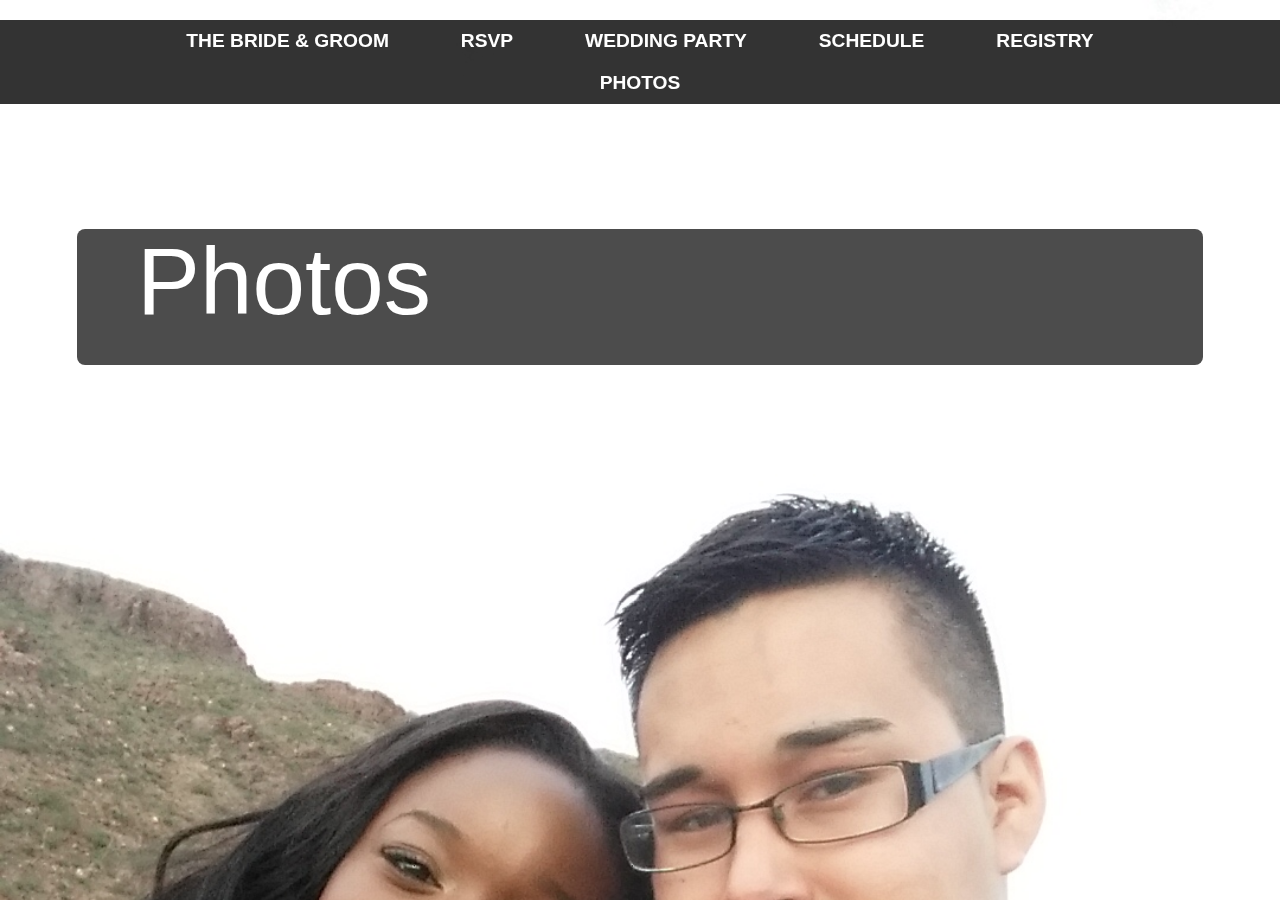
==== commit 84a0f3cb: "Final changes, photos finished" ====
--- a/photos.html
+++ b/photos.html
@@ -111,11 +111,11 @@
 
                     </section>
                     <div style="height: 200px"></div>
-                    <div id="footer">
+                    <!-- <div id="footer">
                         <div id="footer-container">
                             <div class="clock" style="margin:2em;"> </div>
                         </div>
-                    </div>
+                    </div> -->
                 </div> <!-- #main -->
             </div> <!-- #main-container -->
         </div> <!-- #bg-container -->
@@ -139,7 +139,7 @@
         $(document).ready(function () {
             $("#nanoGallery1").nanoGallery({
                 kind: 'flickr',
-                userID: ''
+                userID: '154266886@N08'
             });
         });
         </script>
--- a/css/main-1.6.css
+++ b/css/main-1.6.css
@@ -21,7 +21,11 @@
 	height:0;
 	overflow:hidden;
 }
-
+#backdrop {
+    background:rgba(255,255,255,0.92);
+    border-radius: 25px;
+    padding: 20px;
+}
 .video-container iframe, .video-container object, .video-container embed {
 	position:absolute;
 	top:0;
@@ -953,6 +957,7 @@
 
     text-align: center;
     margin-bottom: 50px;
+    width:90%;
 }
 
 div.bp h2 {
--- a/css/nanogallery.min.css
+++ b/css/nanogallery.min.css
@@ -0,0 +1,1058 @@
+/* Theme for nanoGALLERY - www.nanogallery.brisbois.fr */
+
+/**************************************/
+/* MAIN CONTAINER                     */
+/**************************************/
+
+.nanogallery_theme_default {
+	font-size: 1.0em;
+	line-height: normal;
+	padding: 0px;
+	margin: 0 auto;
+	box-sizing: content-box;
+	-webkit-box-sizing: content-box;
+	-moz-box-sizing: content-box;
+	-o-box-sizing: content-box;
+	overflow: hidden;
+  visibility: visible;
+  -webkit-user-select: none;
+  user-select: none;
+  -webkit-touch-callout: none;
+}
+
+
+/**************************************/
+/* ICON FONT V3                       */
+/* generated by : http://fontello.com */
+/* FONT AWESOME                       */
+/**************************************/
+
+@font-face {
+  font-family: 'nano_icon_font3';
+  src: url('./font/nano_icon_font3.eot?8875162');
+  src: url('./font/nano_icon_font3.eot?8875162#iefix') format('embedded-opentype'),
+       /* url('./font/nano_icon_font3.woff?8875162') format('woff'), */
+       url([data-uri]) format('woff'),
+       url('./font/nano_icon_font3.ttf?8875162') format('truetype'),
+       url('./font/nano_icon_font3.svg?8875162#nano_icon_font3') format('svg');
+  font-weight: normal;
+  font-style: normal;
+}
+
+/*
+.icon-star:before { content: '\e800'; }
+.icon-star-empty:before { content: '\e801'; }
+.icon-videocam:before { content: '\e802'; }
+.icon-picture:before { content: '\e803'; }
+.icon-video:before { content: '\e804'; }
+.icon-camera:before { content: '\e805'; }
+.icon-camera-alt:before { content: '\e806'; }
+.icon-th-large:before { content: '\e807'; }
+.icon-th-list:before { content: '\e808'; }
+.icon-ok:before { content: '\e809'; }
+.icon-cancel:before { content: '\e80a'; }
+.icon-help:before { content: '\e80b'; }
+.icon-home:before { content: '\e80c'; }
+.icon-link-ext:before { content: '\e80d'; }
+.icon-attach:before { content: '\e80e'; }
+.icon-eye:before { content: '\e80f'; }
+.icon-eye-off:before { content: '\e810'; }
+.icon-download:before { content: '\e811'; }
+.icon-pencil:before { content: '\e812'; }
+.icon-chat:before { content: '\e813'; }
+.icon-attention:before { content: '\e814'; }
+.icon-folder-empty:before { content: '\e815'; }
+.icon-folder-open-empty:before { content: '\e816'; }
+.icon-menu:before { content: '\e817'; }
+.icon-cog:before { content: '\e818'; }
+.icon-cog-alt:before { content: '\e819'; }
+.icon-play:before { content: '\e81a'; }
+.icon-left-open:before { content: '\e81b'; }
+.icon-right-open:before { content: '\e81c'; }
+.icon-pause:before { content: '\e81d'; }
+.icon-ellipsis-vert:before { content: '\e81e'; }
+.icon-right-big:before { content: '\e81f'; }
+.icon-arrows-cw:before { content: '\e820'; }
+.icon-search:before { content: '\e821'; }
+.icon-th:before { content: '\e822'; }
+.icon-left-big:before { content: '\e823'; }
+.icon-tags:before { content: '\e824'; }
+.icon-zoom-in:before { content: '\e825'; }
+.icon-zoom-out:before { content: '\e826'; }
+.icon-resize-full:before { content: '\e827'; }
+.icon-resize-small:before { content: '\e828'; }
+.icon-shuffle:before { content: '\e829'; }
+.icon-help-circled:before { content: '\e82a'; }
+.icon-info-circled:before { content: '\e82b'; }
+.icon-info:before { content: '\e82c'; }
+.icon-link:before { content: '\e82d'; }
+.icon-location:before { content: '\e82e'; }
+.icon-mail:before { content: '\e82f'; }
+.icon-trash:before { content: '\e830'; }
+.icon-block:before { content: '\e831'; }
+.icon-resize-full-alt:before { content: '\e832'; }
+.icon-logout:before { content: '\e833'; }
+.icon-login:before { content: '\e834'; }
+.icon-ticket:before { content: '\e835'; }
+.icon-credit-card:before { content: '\e836'; }
+.icon-rocket:before { content: '\e837'; }
+.icon-beaker:before { content: '\e838'; }
+.icon-magic:before { content: '\e839'; }
+.icon-exchange:before { content: '\e83a'; }
+.icon-wrench:before { content: '\e83b'; }
+.icon-pin:before { content: '\e83c'; }
+.icon-flag:before { content: '\e83d'; }
+.icon-tag:before { content: '\e83e'; }
+.icon-bookmark:before { content: '\e83f'; }
+.icon-bookmark-empty:before { content: '\e840'; }
+.icon-upload:before { content: '\e841'; }
+.icon-align-left:before { content: '\e842'; }
+.icon-align-right:before { content: '\e843'; }
+.icon-align-justify:before { content: '\e844'; }
+.icon-export:before { content: '\e845'; }
+.icon-edit:before { content: '\e846'; }
+.icon-flag-empty:before { content: '\e847'; }
+.icon-cw:before { content: '\e848'; }
+.icon-ccw:before { content: '\e849'; }
+.icon-ellipsis:before { content: '\e84a'; }
+.icon-resize-vertical:before { content: '\e84b'; }
+.icon-resize-horizontal:before { content: '\e84c'; }
+.icon-move:before { content: '\e84d'; }
+.icon-lightbulb:before { content: '\e84e'; }
+.icon-filter:before { content: '\e84f'; }
+ */
+
+
+/**************************************/
+/* TOOLBAR                            */
+/**************************************/
+
+.nanogallery_theme_default .nanoGalleryNavigationbarContainer {
+	margin:5px auto;
+	padding:5px 0;
+	/*background-color:#f09;*/
+	display: block;
+}
+
+.nanogallery_theme_default .nanoGalleryNavigationbar {
+	border-top: 1px solid #555;
+	border-bottom: 1px solid #555;
+	padding: 0px;
+	text-align: left;
+	display:table;
+	width:100%;
+}
+
+.nanogallery_theme_default .nanoGalleryTags {
+	margin: 10px 0 1px 1px ;
+	padding: 4px;
+	display: table-cell;
+	cursor:pointer;
+	vertical-align: middle;
+}
+.nanogallery_theme_default .nanoGalleryTags:after {
+	content: '\e824';	/* .icon-tags */
+	margin-left: .2em;
+	margin-right: .3em;
+	font-family: "nano_icon_font3";
+	font-style: normal;
+	font-weight: normal;
+	speak: none;
+	display: inline-block;
+	text-decoration: inherit;
+	width: 1em;
+	text-align: center;
+	font-variant: normal;
+	text-transform: none;
+}
+
+.nanogallery_theme_default .setFullPageButton {
+	margin: 10px 0 1px 1px ;
+	padding: 4px;
+	display: table-cell;
+	cursor:pointer;
+	vertical-align: middle;
+}
+.nanogallery_theme_default .setFullPageButton:after {
+	content: '\e827';	/* .icon-resize-full */
+	margin-left: .2em;
+	margin-right: .3em;
+	font-family: "nano_icon_font3";
+	font-style: normal;
+	font-weight: normal;
+	speak: none;
+	display: inline-block;
+	text-decoration: inherit;
+	width: 1em;
+	text-align: center;
+	font-variant: normal;
+	text-transform: none;
+}
+
+.nanogallery_theme_default .removeFullPageButton {
+	margin: 10px 0 1px 1px ;
+	padding: 4px;
+	display: table-cell;
+	cursor:pointer;
+	vertical-align: middle;
+}
+.nanogallery_theme_default .removeFullPageButton:after {
+	content: '\e828';	/* .icon-resize-small */
+	margin-left: .2em;
+	margin-right: .3em;
+	font-family: "nano_icon_font3";
+	font-style: normal;
+	font-weight: normal;
+	speak: none;
+	display: inline-block;
+	text-decoration: inherit;
+	width: 1em;
+	text-align: center;
+	font-variant: normal;
+	text-transform: none;
+}
+
+.nanogallery_theme_default.fullpage{
+	display:block;
+	background-color: #000;
+	position: fixed;
+  top:0px;
+  bottom:0px;
+  left:0px;
+  right:0px;
+  clear:both;
+  overflow-y:scroll;
+  overflow-x:hidden;
+  padding: 0px 20px 10px 20px;
+}
+
+
+/**************************************/
+/* NAVIGATION BREADCRUMB              */
+/**************************************/
+.nanogallery_theme_default .nanoGalleryBreadcrumb {
+	/*background-color: #000;*/
+	/*border: 1px dotted #555;*/
+	margin: 1px;
+	padding: 4px;
+	text-align: left;
+	box-sizing: content-box;
+	-webkit-box-sizing: content-box;
+	-moz-box-sizing: content-box;
+	-o-box-sizing: content-box;
+	display: table-cell;
+	width: 100%;
+	overflow:hidden;
+}
+.nanogallery_theme_default .nanoGalleryBreadcrumb .folder,
+.nanogallery_theme_default .nanoGalleryBreadcrumb .folderHome {
+	margin: 0px 5px;
+	white-space: nowrap;
+	cursor:pointer;
+	vertical-align: middle;
+	display: inline-block;
+}
+.nanogallery_theme_default .nanoGalleryBreadcrumb .folder:hover,
+.nanogallery_theme_default .nanoGalleryBreadcrumb .folderHome:hover{
+	color: #fff;
+}
+.nanogallery_theme_default .nanoGalleryBreadcrumb  .folder:before{
+	content: '\e815';	/* .icon-folder-empty */
+	margin-left: .2em;
+	margin-right: .3em;
+	font-family: "nano_icon_font3";
+	font-style: normal;
+	font-weight: normal;
+	speak: none;
+	display: inline-block;
+	text-decoration: inherit;
+	width: 1em;
+	text-align: center;
+	font-variant: normal;
+	text-transform: none;
+}
+.nanogallery_theme_default .nanoGalleryBreadcrumb  .folderHome:before{
+	content: '\e80c';	/* .icon-home */
+	margin-left: .2em;
+	margin-right: .3em;
+	font-family: "nano_icon_font3";
+	font-style: normal;
+	font-weight: normal;
+	speak: none;
+	display: inline-block;
+	text-decoration: inherit;
+	width: 1em;
+	text-align: center;
+	font-variant: normal;
+	text-transform: none;
+}
+.nanogallery_theme_default .nanoGalleryBreadcrumb .separator {
+	margin: 0px 5px;
+	display: inline;
+	cursor:pointer;
+	vertical-align: middle;
+	display: inline-block;
+}
+.nanogallery_theme_default .nanoGalleryBreadcrumb .separator:hover{
+	color: #fff;
+}
+.nanogallery_theme_default .nanoGalleryBreadcrumb .separator:before {
+	content: '\e823';	/* .icon-left-big */
+	margin-left: .2em;
+	margin-right: .3em;
+	font-family: "nano_icon_font3";
+	font-style: normal;
+	font-weight: normal;
+	speak: none;
+	display: inline-block;
+	text-decoration: inherit;
+	width: 1em;
+	text-align: center;
+	font-variant: normal;
+	text-transform: none;
+}
+.nanogallery_theme_default .nanoGalleryBreadcrumb .separatorRTL {
+	margin: 0px 5px;
+	display: inline;
+	cursor:pointer;
+	vertical-align: middle;
+	display: inline-block;
+}
+.nanogallery_theme_default .nanoGalleryBreadcrumb .separatorRTL:hover{
+	color: #fff;
+}
+.nanogallery_theme_default .nanoGalleryBreadcrumb .separatorRTL:before {
+	content: '\e81f';	/* .icon-right-big */
+	margin-left: .2em;
+	margin-right: .3em;
+	font-family: "nano_icon_font3";
+	font-style: normal;
+	font-weight: normal;
+	speak: none;
+	display: inline-block;
+	text-decoration: inherit;
+	width: 1em;
+	text-align: center;
+	font-variant: normal;
+	text-transform: none;
+}
+
+
+.nanogallery_theme_default .nanoGalleryBreadcrumb .loading{
+	display: inline-block;
+}
+.nanogallery_theme_default .nanoGalleryBreadcrumb .loading:after{
+	content:'\00a0\00a0\00a0\00a0\00a0\00a0\00a0\00a0\00a0\00a0';
+	background:url('loading.gif') no-repeat center;
+}
+
+
+/**************************************/
+/* THUMBNAILS                         */
+/**************************************/
+
+.nanogallery_theme_default .nanoGalleryContainerParent {
+	position: relative;
+	text-align: center;
+ 	margin:0px auto;
+	box-sizing: content-box;
+	-webkit-box-sizing: content-box;
+	-moz-box-sizing: content-box;
+	-o-box-sizing: content-box;
+}
+
+.nanogallery_theme_default .nanoGalleryContainer {
+	text-align: left;
+  position:relative;
+	width:auto;
+	display: inline-block;
+	box-sizing: content-box;
+	-webkit-box-sizing: content-box;
+	-moz-box-sizing: content-box;
+	-o-box-sizing: content-box;
+	overflow:hidden;
+}
+
+.nanogallery_theme_default .nanoGalleryContainer .nanoGalleryThumbnailContainer{
+	/* no margin allowed here */
+  cursor: pointer;
+	border: 1px solid #000;
+	/*margin: 1px;*/
+	padding: 0px; /* 5 */
+	background-color: #000;
+	display: inline-block;
+	position: absolute;   /*relative;*/
+	box-sizing: content-box;
+	-webkit-box-sizing: content-box;
+	-moz-box-sizing: content-box;
+	-o-box-sizing: content-box;
+	overflow:hidden;
+}
+.nanogallery_theme_default .nanoGalleryContainer .nanoGalleryThumbnailContainer input{
+  opacity: 0;
+}
+.nanogallery_theme_default .nanoGalleryContainer .nanoGalleryThumbnailContainer:hover input{
+  opacity: 0.8;
+}
+.nanogallery_theme_default .nanoGalleryContainer .nanoGalleryThumbnailContainer .selected{
+  opacity: 0.5;
+}
+.nanogallery_theme_default .nanoGalleryContainer .nanoGalleryThumbnailContainer .selected + input{
+  opacity: 1;
+}
+.nanogallery_theme_default .nanoGalleryContainer .nanoGalleryThumbnailContainer .subcontainer{
+	/* no border or padding allowed here */
+  box-sizing: content-box;
+	-webkit-box-sizing: content-box;
+	-moz-box-sizing: content-box;
+	-o-box-sizing: content-box;
+	border: 0px solid #000;
+	margin: 0px;
+	padding: 0px;
+	overflow:hidden;
+}
+
+.nanogallery_theme_default .nanoGalleryContainer .nanoGalleryThumbnailContainer .imgContainer{
+	position:relative;
+	margin: 5px;
+	/*padding:5px;*/
+  overflow:hidden;
+	background:#000;
+	box-sizing: content-box;
+	-webkit-box-sizing: content-box;
+	-moz-box-sizing: content-box;
+	-o-box-sizing: content-box;
+}
+
+.nanogallery_theme_default .nanoGalleryContainer .nanoGalleryThumbnailContainer img{
+	/* no border or padding allowed here */
+  /* background:url('loading.gif') no-repeat center; */
+  background:url('[data-uri]') no-repeat center;
+	position: absolute; top: 0; bottom: 0; left: 0; right: 0; margin: auto;
+	display: block;
+  vertical-align: bottom;
+	box-sizing: content-box;
+	-webkit-box-sizing: content-box;
+	-moz-box-sizing: content-box;
+	-o-box-sizing: content-box;
+}
+
+
+.nanogallery_theme_default .nanoGalleryContainer .nanoGalleryThumbnailContainer .labelImage{
+	/* no padding allowed here */
+  background:rgba(34, 34, 34, 0.75); /*#222;*/
+	opacity: 1;
+	text-align:left;
+	margin: 5px 5px 5px 5px;
+	/*padding: 5px 5px 5px 5px;*/
+  left: 0px;
+	position:absolute;
+	min-height:0%;
+	overflow:hidden;
+	box-sizing: border-box;
+	-webkit-box-sizing: border-box;
+	-moz-box-sizing: border-box;
+	-o-box-sizing: border-box;
+}
+
+.nanogallery_theme_default .nanoGalleryContainer .nanoGalleryThumbnailContainer  .labelImageTitle{
+	color:#eee;
+	margin: 0px 2px;
+  left: 0px;
+	overflow:hidden;
+	Text-Shadow: #000000 1px 0px 0px, #000000 1px 1px 0px, #000000 1px -1px 0px, #000000 -1px 1px 0px, #000000 -1px 0px 0px, #000000 -1px -1px 0px, #000000 0px 1px 0px, #000000 0px -1px 0px;
+	vertical-align: middle;
+	box-sizing: border-box;
+	-webkit-box-sizing: border-box;
+	-moz-box-sizing: border-box;
+	-o-box-sizing: border-box;
+}
+.nanogallery_theme_default .nanoGalleryContainer .nanoGalleryThumbnailContainer  .labelImageTitle:before{
+	content: '\e803';	/* .icon-picture */
+	margin-left: .2em;
+	margin-right: .2em;
+	Text-Shadow: #000000 1px 0px 0px, #000000 1px 1px 0px, #000000 1px -1px 0px, #000000 -1px 1px 0px, #000000 -1px 0px 0px, #000000 -1px -1px 0px, #000000 0px 1px 0px, #000000 0px -1px 0px;
+	font-family: "nano_icon_font3";
+	font-style: normal;
+	font-weight: normal;
+	speak: none;
+	display: inline-block;
+	text-decoration: inherit;
+	width: 1em;
+	text-align: center;
+	font-variant: normal;
+	text-transform: none;
+	box-sizing: border-box;
+	-webkit-box-sizing: border-box;
+	-moz-box-sizing: border-box;
+	-o-box-sizing: border-box;
+}
+
+.nanogallery_theme_default .nanoGalleryContainer .nanoGalleryThumbnailContainer  .labelFolderTitle{
+	color:#eee;
+	margin: 0px 2px;
+  left: 0px;
+	overflow:hidden;
+	Text-Shadow: #000000 1px 0px 0px, #000000 1px 1px 0px, #000000 1px -1px 0px, #000000 -1px 1px 0px, #000000 -1px 0px 0px, #000000 -1px -1px 0px, #000000 0px 1px 0px, #000000 0px -1px 0px;
+	vertical-align: middle;
+	display: inline;
+	box-sizing: border-box;
+	-webkit-box-sizing: border-box;
+	-moz-box-sizing: border-box;
+	-o-box-sizing: border-box;
+}
+.nanogallery_theme_default .nanoGalleryContainer .nanoGalleryThumbnailContainer  .labelFolderTitle > span ,
+.nanogallery_theme_default .nanoGalleryContainer .nanoGalleryThumbnailContainer  .labelDescription > span {
+	color:rgba(34, 34, 34, 0.75);
+  background-color:#eee;
+  border: 0px solid #eee;
+  border-radius: 2px;
+  padding:0px 4px;
+	Text-Shadow: none;
+	vertical-align: middle;
+	display: inline;
+	box-sizing: border-box;
+	-webkit-box-sizing: border-box;
+	-moz-box-sizing: border-box;
+	-o-box-sizing: border-box;
+}
+.nanogallery_theme_default .nanoGalleryContainer .nanoGalleryThumbnailContainer  .labelFolderTitle:before{
+	content: '\e815';	/* .icon-folder-empty */
+	margin-left: .2em;
+	margin-right: .2em;
+	Text-Shadow: #000000 1px 0px 0px, #000000 1px 1px 0px, #000000 1px -1px 0px, #000000 -1px 1px 0px, #000000 -1px 0px 0px, #000000 -1px -1px 0px, #000000 0px 1px 0px, #000000 0px -1px 0px;
+	font-family: "nano_icon_font3";
+	font-style: normal;
+	font-weight: normal;
+	speak: none;
+	display: inline-block;
+	text-decoration: inherit;
+	width: 1em;
+	text-align: center;
+	font-variant: normal;
+	text-transform: none;
+	box-sizing: border-box;
+	-webkit-box-sizing: border-box;
+	-moz-box-sizing: border-box;
+	-o-box-sizing: border-box;
+}
+
+.nanogallery_theme_default .nanoGalleryContainer .nanoGalleryThumbnailContainer  .labelDescription{
+	clear:both;
+	margin: 0px 2px;
+	color:#aaa;
+  left: 0px;
+  font-size:0.8em;
+	margin:1px 2px;
+	Text-Shadow: #000000 1px 0px 0px, #000000 1px 1px 0px, #000000 1px -1px 0px, #000000 -1px 1px 0px, #000000 -1px 0px 0px, #000000 -1px -1px 0px, #000000 0px 1px 0px, #000000 0px -1px 0px;
+	box-sizing: border-box;
+	-webkit-box-sizing: border-box;
+	-moz-box-sizing: border-box;
+	-o-box-sizing: border-box;
+}
+
+/**************************************/
+/* THUMBNAIL PAGINATION               */
+/**************************************/
+
+.nanogallery_theme_default .nanoGalleryContainerParent .nanoGalleryPagination,
+.nanogallery_theme_default .nanoGalleryContainerParent .nanoGalleryPaginationDot {
+	/*color:#eee;*/
+  margin: 10px auto 5px auto;
+	padding: 4px;
+	text-align:center;
+	position: relative;
+	box-sizing: content-box;
+	-webkit-box-sizing: content-box;
+	-moz-box-sizing: content-box;
+	-o-box-sizing: content-box;
+	overflow:hidden;
+	white-space: nowrap;
+}
+
+.nanogallery_theme_default .nanoGalleryContainerParent .nanoGalleryPagination .paginationItem{
+	margin: 0px 5px;
+	white-space: nowrap;
+	cursor:pointer;
+	vertical-align: middle;
+	display: inline-block;
+}
+.nanogallery_theme_default .nanoGalleryContainerParent .nanoGalleryPagination .currentPage{
+	text-decoration:underline;
+}
+.nanogallery_theme_default .nanoGalleryContainerParent .nanoGalleryPagination .paginationPrev{
+	margin: 0px 5px;
+	white-space: nowrap;
+	cursor:pointer;
+	vertical-align: middle;
+	display: inline-block;
+}
+.nanogallery_theme_default .nanoGalleryContainerParent .nanoGalleryPagination .paginationNext{
+	margin: 0px 5px;
+	white-space: nowrap;
+	cursor:pointer;
+	vertical-align: middle;
+	display: inline-block;
+}
+
+.nanogallery_theme_default .nanoGalleryContainerParent .nanoGalleryPaginationDot .paginationItem{
+  width: 8px;
+  height: 8px;
+  border: 2px solid #fff;
+  background: #444;
+  border-radius: 50%;
+	margin: 0px 5px;
+	white-space: nowrap;
+	cursor:pointer;
+	vertical-align: middle;
+	display: inline-block;
+  opacity: 0.50;
+}
+.nanogallery_theme_default .nanoGalleryContainerParent .nanoGalleryPaginationDot .currentPage{
+  background: #fff;
+  opacity: 1;
+}
+
+
+/**************************************/
+/* INTERNAL VIEWER                    */
+/**************************************/
+.nanogallery_theme_default #nanoGalleryViewer {
+	display:block;
+	/*font-size:1em;*/
+	background-color: rgba(1, 1, 1, 0.75);
+	text-align: center;
+	position: fixed;
+	box-sizing: content-box;
+	-webkit-box-sizing: content-box;
+	-moz-box-sizing: content-box;
+	-o-box-sizing: content-box;
+  top:0px;
+  left:0px;
+  height:100%;
+  width:100%;
+  clear:both;
+}
+.nanogallery_theme_default #nanoGalleryViewer .nanoLogo {
+  text-align: center;
+  float: left;
+  position: relative;
+  top: 50px;
+  background: url(nano_logo.png) #000 no-repeat center;  
+  display: block;
+  height: 30px;
+  width: 120px;
+}
+
+.nanogallery_theme_default #nanoGalleryViewer .closeButtonFloating {
+	cursor: pointer;
+	right: 0px;
+	top: 0px;
+	padding: 5px 5px 25px 25px;
+	position:absolute;
+	opacity:1;
+	transition: all 0.2s ease;
+	-webkit-transition: all 0.2s ease;
+	-moz-transition: all 0.2s ease;
+	-o-transition: all 0.2s ease;
+}
+.nanogallery_theme_default #nanoGalleryViewer .closeButtonFloating:after {
+	color: #ddd; 
+	background: rgba(0,0,0,0.2);
+  padding: 5px 0 5px 5px;
+
+	content: '\e80a';	/* .icon-cancel */
+	font-size:1.5em;
+	Text-Shadow: #000000 1px 0px 0px, #000000 1px 1px 0px, #000000 1px -1px 0px, #000000 -1px 1px 0px, #000000 -1px 0px 0px, #000000 -1px -1px 0px, #000000 0px 1px 0px, #000000 0px -1px 0px;
+	font-family: "nano_icon_font3";
+	font-style: normal;
+	font-weight: normal;
+	speak: none;
+	display: inline-block;
+	text-decoration: inherit;
+	text-align: center;
+	font-variant: normal;
+	text-transform: none;	
+}
+.nanogallery_theme_default #nanoGalleryViewer  .closeButtonFloating:hover {
+	opacity: 0.3;
+}
+
+.nanogallery_theme_default #nanoGalleryViewer .content {
+	/*display:block;*/
+	/*position:relative;*/
+  position:absolute;
+	/*height:100%;*/
+  clear:both;
+	padding:5px;
+	cursor: -webkit-zoom-out;
+	cursor: -moz-zoom-out;
+	cursor: zoom-out;
+	box-sizing: content-box;
+	-webkit-box-sizing: content-box;
+	-moz-box-sizing: content-box;
+	-o-box-sizing: content-box;
+}
+.nanogallery_theme_default #nanoGalleryViewer .content img{
+	/* never define a margin here */
+  background:url('loading.gif') no-repeat center;
+	border:4px solid #f8f8f8;
+	/*display:block;*/
+	padding:0px;
+  min-width:30px;
+  min-height:30px;
+	box-shadow: #888 0px 0px 20px;
+	-webkit-border-radius: 4px;
+	-moz-border-radius: 4px;
+	border-radius: 4px;
+	box-sizing: content-box;
+	-webkit-box-sizing: content-box;
+	-moz-box-sizing: content-box;
+	-o-box-sizing: content-box;
+}
+.nanogallery_theme_default #nanoGalleryViewer .content .imgCurrent{
+	cursor:pointer;
+}
+
+.nanogallery_theme_default #nanoGalleryViewer .content .contentAreaPrevious {
+	color: #ddd; 
+	display:block;
+	position:absolute;
+	top: 50%;
+	/*height:20px;*/
+	/*width:20px;*/
+	padding:50px 25px 50px 0px;
+	margin-top:-65px;
+	left:0px;
+	text-align: left;
+	cursor:pointer;
+	opacity:1;
+	transition: all 0.2s ease;
+	-webkit-transition: all 0.2s ease;
+	-moz-transition: all 0.2s ease;
+	-o-transition: all 0.2s ease;
+	box-sizing: content-box;
+	-webkit-box-sizing: content-box;
+	-moz-box-sizing: content-box;
+	-o-box-sizing: content-box;
+}
+.nanogallery_theme_default #nanoGalleryViewer .content .contentAreaPrevious:after{
+	content: '\e81b';	/* .icon-left-open */
+	background: rgba(0,0,0,0.2);
+  padding: 5px 0;
+}
+
+.nanogallery_theme_default #nanoGalleryViewer .content .contentAreaNext {
+	color: #ddd; 
+	display:block;
+	position:absolute;
+	top: 50%;
+	/*height:20px;*/
+	/*width:20px;*/
+	padding:50px 0px 50px 25px;
+	margin-top:-65px;
+	right:0px;
+	text-align: right;
+  cursor:pointer;
+  opacity:1;
+	transition: all 0.2s ease;
+	-webkit-transition: all 0.2s ease;
+	-moz-transition: all 0.2s ease;
+	-o-transition: all 0.2s ease;
+	box-sizing: content-box;
+	-webkit-box-sizing: content-box;
+	-moz-box-sizing: content-box;
+	-o-box-sizing: content-box;
+}
+.nanogallery_theme_default #nanoGalleryViewer .content .contentAreaNext:after{
+	content: '\e81c';	/* .icon-right-open */
+	background: rgba(0,0,0,0.2);
+  padding: 5px 0;
+}
+
+.nanogallery_theme_default #nanoGalleryViewer .toolbarContainer {
+	bottom:0px;
+  left:0px;
+  right:0px;
+  text-align: center;
+  display:inline-block;
+  position:absolute;
+}
+
+.nanogallery_theme_default #nanoGalleryViewer .toolbar {
+  display:inline-block;
+	vertical-align:middle;
+	overflow:hidden;
+	background:rgba(4,4,4,0.7);
+  color:#eee;
+	margin: 1px;
+	box-sizing: content-box;
+	-webkit-box-sizing: content-box;
+	-moz-box-sizing: content-box;
+	-o-box-sizing: content-box;
+}
+
+.nanogallery_theme_default #nanoGalleryViewer .toolbar .ngbt {
+	display: table-cell;
+	cursor:pointer;
+	padding:5px;
+	vertical-align:middle;
+	box-sizing: content-box;
+	-webkit-box-sizing: content-box;
+	-moz-box-sizing: content-box;
+	-o-box-sizing: content-box;
+}
+
+.nanogallery_theme_default #nanoGalleryViewer .content .contentAreaPrevious:after,
+.nanogallery_theme_default #nanoGalleryViewer .content .contentAreaNext:after {
+	font-size:1.5em;
+	margin-left: .2em;
+	margin-right: .2em;
+	Text-Shadow: #000000 1px 0px 0px, #000000 1px 1px 0px, #000000 1px -1px 0px, #000000 -1px 1px 0px, #000000 -1px 0px 0px, #000000 -1px -1px 0px, #000000 0px 1px 0px, #000000 0px -1px 0px;
+	font-family: "nano_icon_font3";
+	font-style: normal;
+	font-weight: normal;
+	speak: none;
+	display: inline-block;
+	text-decoration: inherit;
+	width: 1em;
+	text-align: center;
+	font-variant: normal;
+	text-transform: none;
+	opacity: 1;
+	transition: all 0.2s ease;
+	-webkit-transition: all 0.2s ease;
+	-moz-transition: all 0.2s ease;
+	-o-transition: all 0.2s ease;
+}
+.nanogallery_theme_default #nanoGalleryViewer .toolbar .ngbt:after {
+	font-size:1.5em;
+	margin-left: .2em;
+	margin-right: .2em;
+	font-family: "nano_icon_font3";
+	font-style: normal;
+	font-weight: normal;
+	speak: none;
+	display: inline-block;
+	text-decoration: inherit;
+	width: 1em;
+	text-align: center;
+	font-variant: normal;
+	text-transform: none;
+	opacity: 1;
+	transition: all 0.2s ease;
+	-webkit-transition: all 0.2s ease;
+	-moz-transition: all 0.2s ease;
+	-o-transition: all 0.2s ease;
+}
+.nanogallery_theme_default #nanoGalleryViewer .content .contentAreaPrevious:hover,
+.nanogallery_theme_default #nanoGalleryViewer .content .contentAreaNext:hover,
+.nanogallery_theme_default #nanoGalleryViewer .toolbar .ngbt:hover:after {
+	opacity: 0.3;
+}
+
+.nanogallery_theme_default #nanoGalleryViewer .toolbar .previousButton:after{
+	content: '\e81b';	/* .icon-left-open */
+}
+
+.nanogallery_theme_default #nanoGalleryViewer .toolbar .nextButton:after{
+	content: '\e81c';	/* .icon-right-open */
+}
+
+.nanogallery_theme_default #nanoGalleryViewer .toolbar .closeButton:after{
+	content: '\e80a';	/* .icon-cancel */
+}
+
+.nanogallery_theme_default #nanoGalleryViewer .toolbar .playButton:after{
+	content: '\e81a';	/* .icon-play */
+}
+.nanogallery_theme_default #nanoGalleryViewer .toolbar .pauseButton:after{
+	content: '\e81d';	/* .icon-pause */
+}
+
+.nanogallery_theme_default #nanoGalleryViewer .toolbar .setFullscreenButton:after{
+	content: '\e827';	/* icon-resize-full */
+}
+.nanogallery_theme_default #nanoGalleryViewer .toolbar .removeFullscreenButton:after{
+	content: '\e828';	/* icon-resize-small */
+}
+
+.nanogallery_theme_default #nanoGalleryViewer .toolbar .infoButton:after{
+	content: '\e82c';	/* icon-info */
+}
+
+.nanogallery_theme_default #nanoGalleryViewer .toolbar .linkOriginalButton:after{
+	content: '\e80d';	/* icon-link-ext */
+}
+
+.nanogallery_theme_default #nanoGalleryViewer .toolbar .viewToolbarButton:after{
+	content: '\e817';	/* icon-menu */
+}
+.nanogallery_theme_default #nanoGalleryViewer .toolbar .hideToolbarButton:after{
+	content: '\e81e';	/* icon-ellipsis-vert */
+}
+
+.nanogallery_theme_default #nanoGalleryViewer .toolbar .pageCounter{
+	display: table-cell;
+	font-size:1em;
+	margin:auto;
+	vertical-align:middle;
+	overflow: hidden;
+	box-sizing: content-box;
+	-webkit-box-sizing: content-box;
+	-moz-box-sizing: content-box;
+	-o-box-sizing: content-box;
+}
+
+.nanogallery_theme_default #nanoGalleryViewer .toolbar .label{
+  padding:3px 10px 3px 10px;
+	border-left: 0px solid #000;
+	overflow: hidden;
+	display: table-cell;
+	text-align: left;
+	vertical-align:middle;
+	font-size:1em;
+	box-sizing: content-box;
+	-webkit-box-sizing: content-box;
+	-moz-box-sizing: content-box;
+	-o-box-sizing: content-box;
+  background-color:initial;
+}
+
+.nanogallery_theme_default #nanoGalleryViewer .toolbar .label .title{
+	font-size:1em;
+	margin:auto;
+	vertical-align:middle;
+	overflow: hidden;
+	box-sizing: content-box;
+	-webkit-box-sizing: content-box;
+	-moz-box-sizing: content-box;
+	-o-box-sizing: content-box;
+}
+.nanogallery_theme_default #nanoGalleryViewer .toolbar .label .description{
+	font-size:.8em;
+	display:table-row;
+	vertical-align:middle;
+	overflow: hidden;
+	color:#aaa;
+	box-sizing: content-box;
+	-webkit-box-sizing: content-box;
+	-moz-box-sizing: content-box;
+	-o-box-sizing: content-box;
+}
+
+
+/**************************************/
+/* CONSOLE                            */
+/**************************************/
+
+.nanogallery_theme_default .nanoGalleryConsoleParent {
+  visibility:hidden;
+  height:0px;
+  background:#111;
+  color:#e00;
+  padding:0px;
+  margin:2px;
+}
+.nanogallery_theme_default .nanoGalleryConsoleParent p {
+  color:#e00;
+  padding:1px;
+  margin:0px;
+}
+
+/**************************************/
+/* AVOID TEXT SELECTION DURING DRAG   */
+/**************************************/
+.nanogallery_theme_default.unselectable {
+  -moz-user-select: none;
+  -khtml-user-select: none;
+  -webkit-user-select: none;
+  user-select: none;
+}
+
+/**************************************/
+/* LOADING BAR                        */
+/**************************************/
+.nanogallery_theme_default .nanoGalleryLBarOff {
+	position:relative;
+  width:100%;
+  visibility: hidden;
+  height:2px;
+  margin:0 0 1px 0;
+  background-color:#555;
+}
+.nanogallery_theme_default .nanoGalleryLBar {
+	position:relative;
+  width:100%;
+  visibility: visible;
+  height:2px;
+  margin:0 0 1px 0;
+  background-color:#555;
+}
+.nanogallery_theme_default .nanoGalleryLBar > div {
+	position:absolute;
+	width:50px;
+	height:2px;
+	top:0px;
+  opacity:.7;		
+}
+.nanogallery_theme_default .nanoGalleryLBar > div:nth-child(1){
+  -webkit-animation: nanoGalleryLBarAnim 2s -.2s infinite  cubic-bezier(0, 0.6, 0.9, 0.0);
+  -moz-animation: nanoGalleryLBarAnim 2s -.2s infinite  cubic-bezier(0, 0.6, 0.9, 0.0);
+  -ms-animation: nanoGalleryLBarAnim 2s -.2s infinite  cubic-bezier(0, 0.6, 0.9, 0.0);
+  -o-animation: nanoGalleryLBarAnim 2s -.2s infinite  cubic-bezier(0, 0.6, 0.9, 0.0);
+  animation: nanoGalleryLBarAnim 2s -.2s infinite  cubic-bezier(0, 0.6, 0.9, 0.0);
+  background: #111;
+}
+.nanogallery_theme_default .nanoGalleryLBar > div:nth-child(2){
+  -webkit-animation: nanoGalleryLBarAnim 2s -.4s infinite  cubic-bezier(0, 0.6, 0.9, 0.0);
+  -moz-animation: nanoGalleryLBarAnim 2s -.4s infinite  cubic-bezier(0, 0.6, 0.9, 0.0);
+  -ms-animation: nanoGalleryLBarAnim 2s -.4s infinite  cubic-bezier(0, 0.6, 0.9, 0.0);
+  -o-animation: nanoGalleryLBarAnim 2s -.4s infinite  cubic-bezier(0, 0.6, 0.9, 0.0);
+  animation: nanoGalleryLBarAnim 2s -.4s infinite  cubic-bezier(0, 0.6, 0.9, 0.0);
+  background: #333;
+}
+.nanogallery_theme_default .nanoGalleryLBar > div:nth-child(3){
+  -webkit-animation: nanoGalleryLBarAnim 2s -.6s infinite  cubic-bezier(0, 0.6, 0.9, 0.0);
+  -moz-animation: nanoGalleryLBarAnim 2s -.6s infinite  cubic-bezier(0, 0.6, 0.9, 0.0);
+  -ms-animation: nanoGalleryLBarAnim 2s -.6s infinite  cubic-bezier(0, 0.6, 0.9, 0.0);
+  -o-animation: nanoGalleryLBarAnim 2s -.6s infinite  cubic-bezier(0, 0.6, 0.9, 0.0);
+  animation: nanoGalleryLBarAnim 2s -.6s infinite  cubic-bezier(0, 0.6, 0.9, 0.0);
+  background: #999;
+}
+.nanogallery_theme_default .nanoGalleryLBar > div:nth-child(4){
+  -webkit-animation: nanoGalleryLBarAnim 2s -.8s infinite  cubic-bezier(0, 0.6, 0.9, 0.0);
+  -moz-animation: nanoGalleryLBarAnim 2s -.8s infinite  cubic-bezier(0, 0.6, 0.9, 0.0);
+  -ms-animation: nanoGalleryLBarAnim 2s -.8s infinite  cubic-bezier(0, 0.6, 0.9, 0.0);
+  -o-animation: nanoGalleryLBarAnim 2s -.8s infinite  cubic-bezier(0, 0.6, 0.9, 0.0);
+  animation: nanoGalleryLBarAnim 2s -.8s infinite  cubic-bezier(0, 0.6, 0.9, 0.0);
+  background: #777; 
+}
+.nanogallery_theme_default .nanoGalleryLBar > div:nth-child(5){
+  -webkit-animation: nanoGalleryLBarAnim 2s -1s infinite  cubic-bezier(0, 0.6, 0.9, 0.0);
+  -moz-animation: nanoGalleryLBarAnim 2s -1s infinite  cubic-bezier(0, 0.6, 0.9, 0.0);
+  -ms-animation: nanoGalleryLBarAnim 2s -1s infinite  cubic-bezier(0, 0.6, 0.9, 0.0);
+  -o-animation: nanoGalleryLBarAnim 2s -1s infinite  cubic-bezier(0, 0.6, 0.9, 0.0);
+  animation: nanoGalleryLBarAnim 2s -1s infinite  cubic-bezier(0, 0.6, 0.9, 0.0);
+	background: #ddd;
+}
+@-webkit-keyframes nanoGalleryLBarAnim {
+	0%	{ left:10%;	}
+	100%{ left:90%;	}
+}
+@-moz-keyframes nanoGalleryLBarAnim {
+	0%	{ left:10%;	}
+	100%{ left:90%;	}
+}
+@-ms-keyframes nanoGalleryLBarAnim {
+	0%	{ left:10%;	}
+	100%{ left:90%;	}
+}
+@-o-keyframes nanoGalleryLBarAnim {
+	0%	{ left:10%;	}
+	100%{ left:90%;	}
+}
+@keyframes nanoGalleryLBarAnim {
+	0%	{ left:10%;	}
+	100%{ left:90%;	}
+}